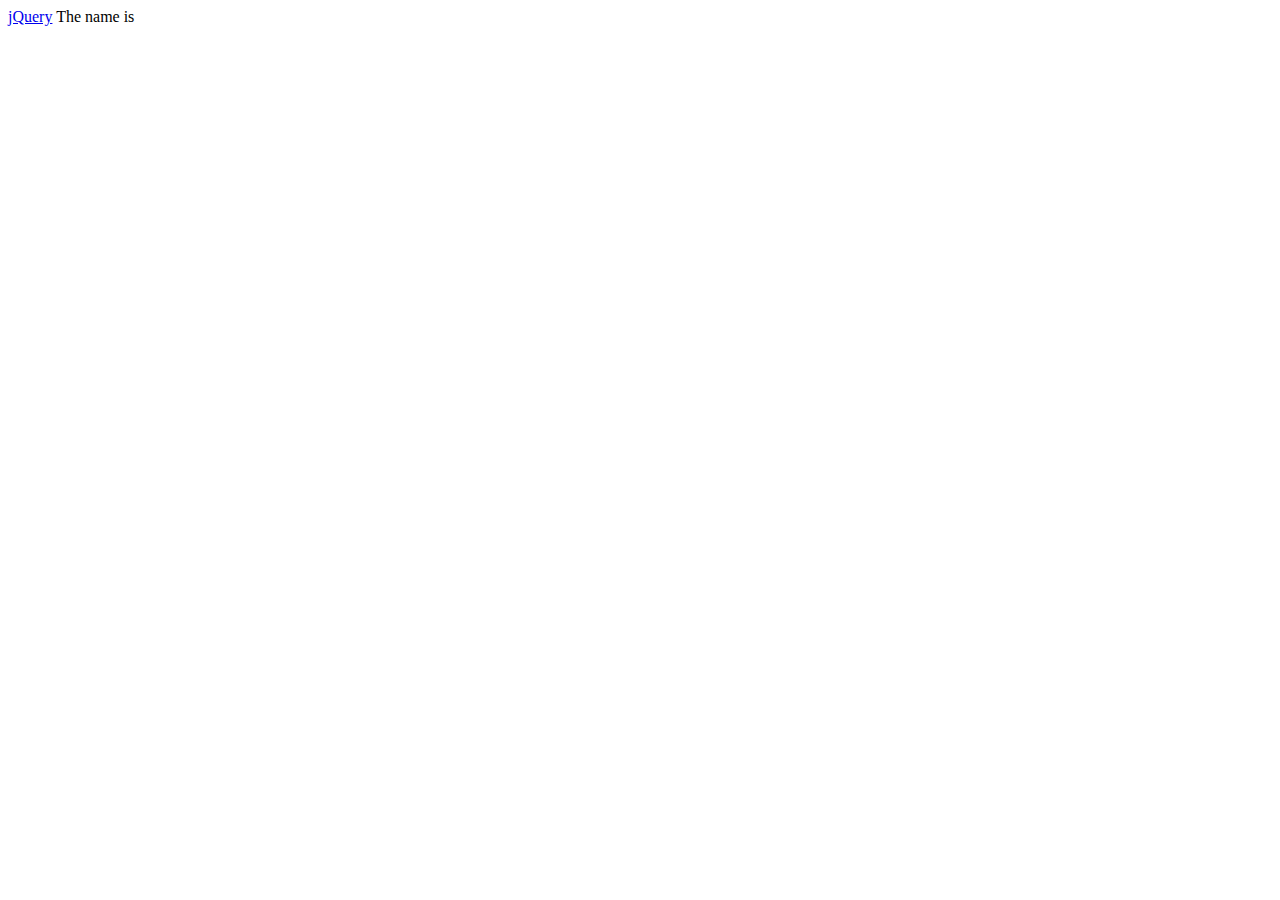
==== jsquirt.html @ 0c347b48 "Merge pull request #1 from virzen/master" ====
<!doctype html>
<html>

<head>
    <meta charset="utf-8">
    <title>Demo</title>
    <style>
        a.test {
            font-weight: bold;
        }
    </style>
</head>

<body>
    <a href="http://jquery.com/">jQuery</a>

    The name is <span data-bind="text: personName"></span>

    <script src="knockout-3.5.1.js"></script>
    <script src="jquery.js"></script>

    <script>
        $("a").addClass("test");

        $("a").click(function (event) {

            event.preventDefault();

            $(this).hide("slow");

        });

        var myViewModel = {
            personName: 'Bob',
            personAge: 123
        };

        ko.applyBindings(myViewModel);

    </script>
</body>

</html>
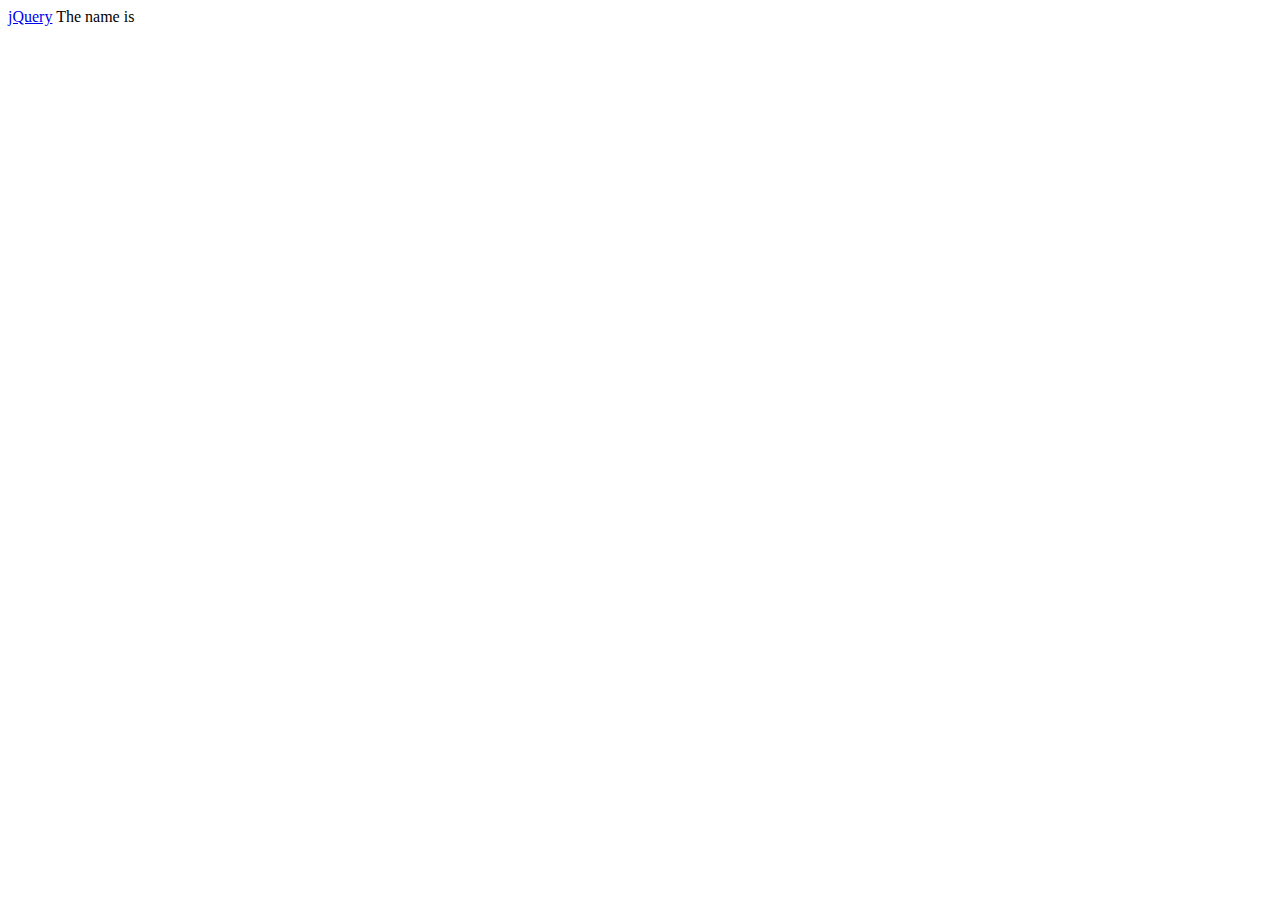
==== commit ba216dea: "Add script js" ====
--- a/jsquirt.html
+++ b/jsquirt.html
@@ -13,11 +13,9 @@
 
 <body>
     <a href="http://jquery.com/">jQuery</a>
-
-    The name is <span data-bind="text: personName"></span>
-
     <script src="knockout-3.5.1.js"></script>
     <script src="jquery.js"></script>
+    <script src="scripts.js"></script>
 
     <script>
         $("a").addClass("test");
@@ -38,6 +36,8 @@
         ko.applyBindings(myViewModel);
 
     </script>
+
+    The name is <span data-bind="text: personName"></span>
 </body>
 
 </html>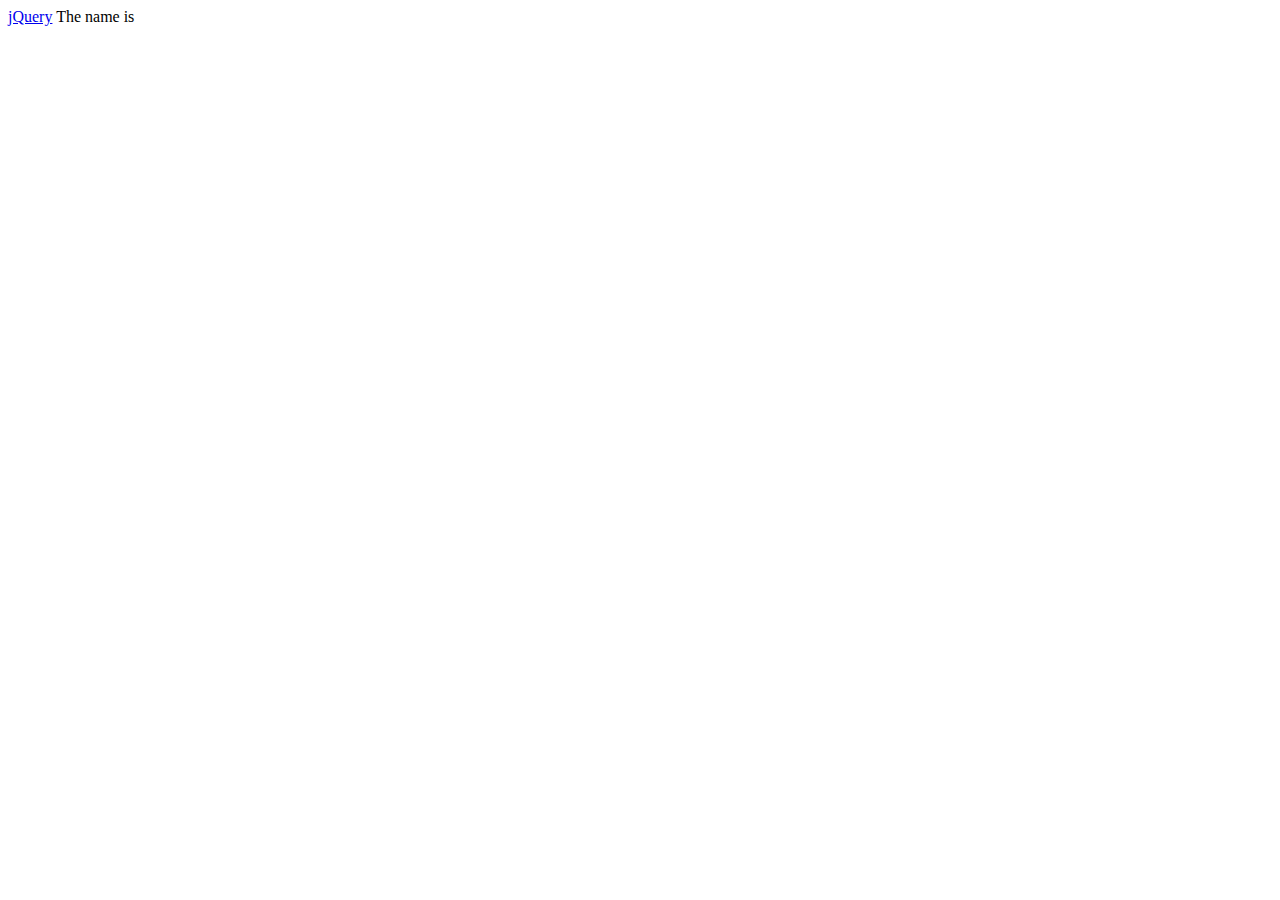
==== commit 85406011: "Merge branch 'master' of https://github.com/Dombearx/jsssie" ====
--- a/jsquirt.html
+++ b/jsquirt.html
@@ -13,6 +13,9 @@
 
 <body>
     <a href="http://jquery.com/">jQuery</a>
+
+    The name is <span data-bind="text: personName"></span>
+
     <script src="knockout-3.5.1.js"></script>
     <script src="jquery.js"></script>
     <script src="scripts.js"></script>
@@ -36,8 +39,6 @@
         ko.applyBindings(myViewModel);
 
     </script>
-
-    The name is <span data-bind="text: personName"></span>
 </body>
 
 </html>